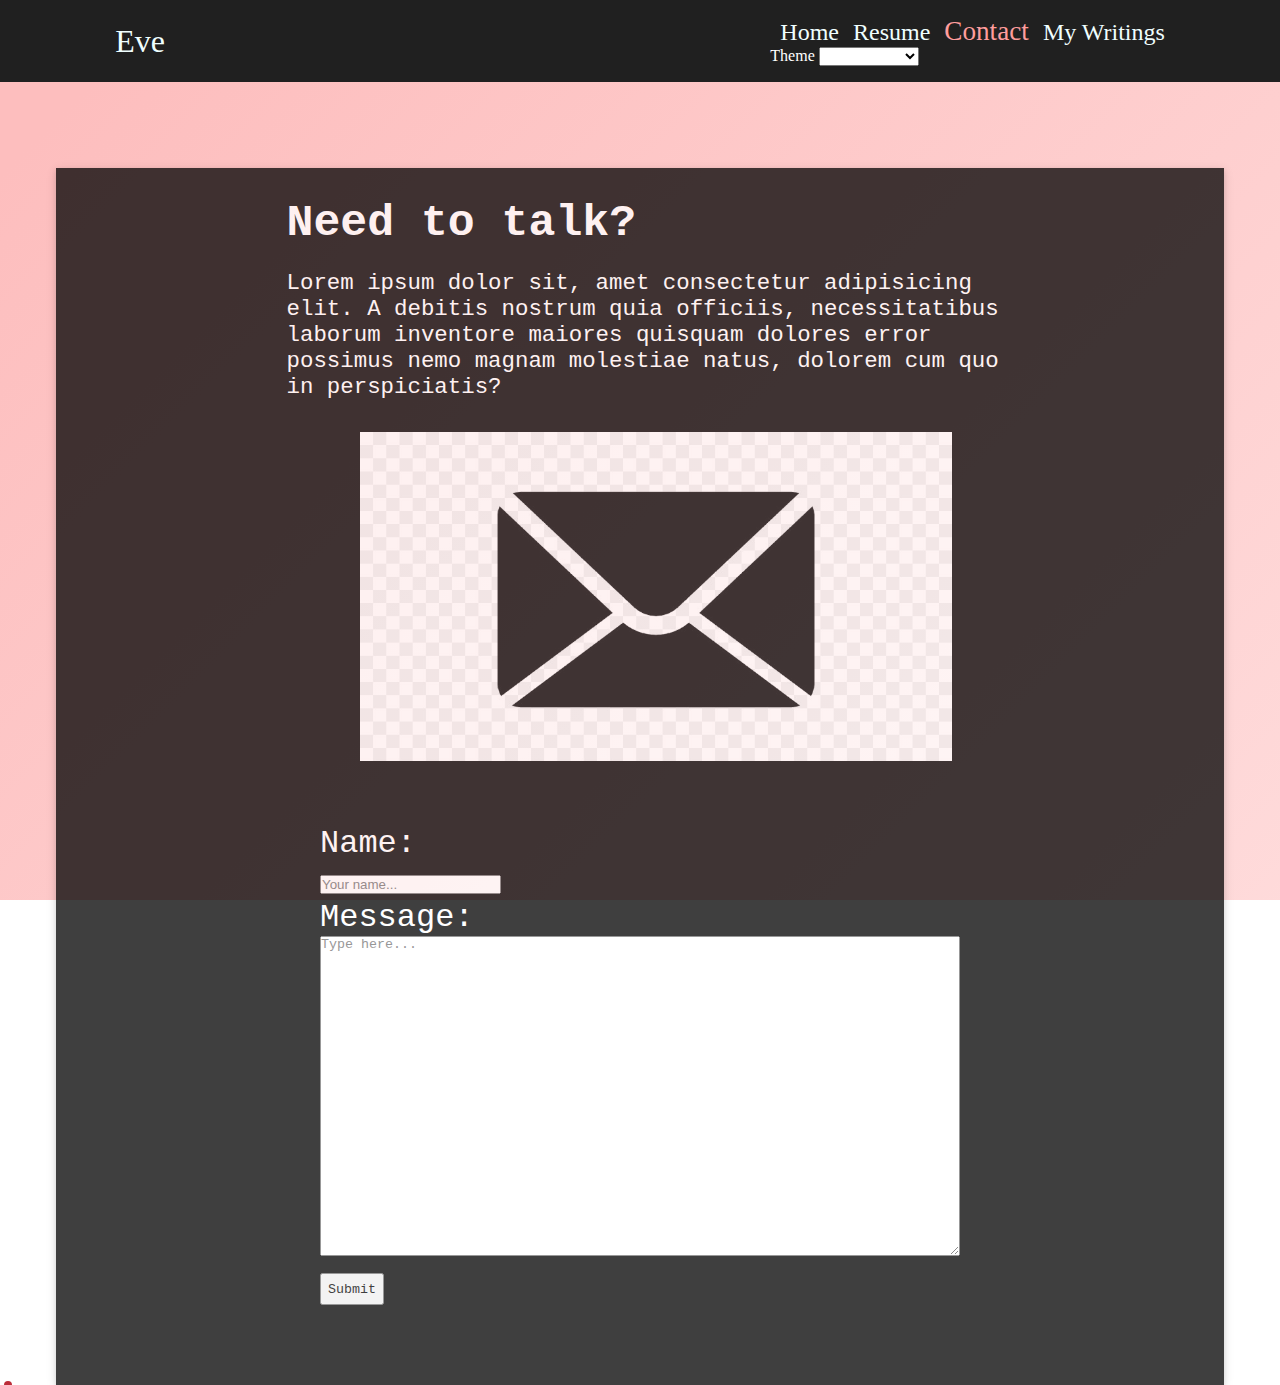
==== Contact.html @ 191490c1 "migrating files" ====
<!DOCTYPE html>
<html lang="en">
<head>
    <meta charset="UTF-8">
    <meta name="viewport" content="width=device-width, initial-scale=1.0">
    <meta name="description" content="Contact page for Eve Delgado's portfolio website. Here, you can send emails directly to her using the form.">
    <title>Contact Me</title>
    <link rel="stylesheet" href="styling/styles.css"">
    <link rel="stylesheet" href="styling/anims.css"">
    <link rel="stylesheet" href="styling/contact-styles.css"">
    <link rel="stylesheet" href="https://cdnjs.cloudflare.com/ajax/libs/font-awesome/4.7.0/css/font-awesome.min.css">
</head>
<body>
    <!-- 
        Contact Page layout:
        navbar
        left side of page will say: Want to contact me? and then go into how contacting me can help and how to contact (simpyl fill in the form on the right and I'll get an email)
        right side of page is a form (in its infancy), with a first name, email, and what they want to say. This will be sent to my email
        there will be a thank you for sending popup or page shift after the user sends the message so they know it went through.
    -->
    <header class="header">
        <a href="index.html"><span id="logo">Eve</span></a>
        <nav id="mytopnav" class="navbar">
          
            <a href="index.html">Home</a>
            <a href="Resume.html">Resume</a>
            <a href="Contact.html" class="active">Contact</a>
            <a href="Writings.html">My Writings</a>
            <form action="">
                <label for="theme" class="theme-label">Theme</label>
                  <select name="theme-name" id="theme-menu" onchange="set()">
                    <option value="default">Default</option>
                    <option value="dark">Dark</option>
                    <option value="deuteranopia" >deuteranopia</option>
                    <option value="grayscale">grayscale</option>
                  </select>
                
              </form>
            <a href="javascript:void(0);" class="icon" onclick="navbarFunction()">
                <i class="fa fa-bars"></i>
            </a>
          
        </nav>
    </header>
    <div class="contact-container ">
        <div class="contact-content slight-background">
            
            <div class="contact-text">
                <div>
                    <h1>Need to talk?</h1>
                    <p>Lorem ipsum dolor sit, amet consectetur adipisicing elit. A debitis nostrum quia officiis, necessitatibus laborum inventore maiores quisquam dolores error possimus nemo magnam molestiae natus, dolorem cum quo in perspiciatis?</p>
                </div>
                <img src="images\kisspng-computer-icons-email-icon-design.jpg" alt="Picture of mail">
                
            </div>

            <div class="contact-form">
                <form action="mailto:evelyn.mdd@outlook.com" method="post" enctype="text/plain">
                    <label for="fname">Name:</label>
                    <br>
                    
                    <input type="text" name="name" placeholder="Your name...">

                    <br>
                    <label for="message">Message:</label><br>
                    <textarea id="subject" name="subject" placeholder="Type here..."></textarea><br>
                    <input type="submit" value="Submit" id="submit-button">
                </form>
            </div>
        </div>
    </div>
    <script>
        var theme = document.getElementById('theme-menu');
        //get theme option selected
        var value = theme.value;
        // Get the root element
        var root = document.documentElement;
        // Get the computed styles of the root element
        var styles = window.getComputedStyle(root);
        //case switch to set theme color values on root
        localStorage.getItem('theme');
        theme.value = localStorage.getItem('theme');
        set();
        function set(){
            //set localstorage to keep variable through page
            
            console.log('Set ran. Set value:',theme.value);
                if (theme.value =='default'){
                //set main color
                console.log('theme value now on default is: ', theme.value)
                localStorage.setItem('theme', 'default');
                if (styles.getPropertyValue('--main-color') != '--pink-main'){
                    console.log('property value of main is pink so is true ');
                    document.documentElement.style.setProperty('--main-color', 'rgb(255, 157, 157)');
                    //set gradient colors to default values
                    document.documentElement.style.setProperty('--gradient-1', 'rgb(255, 220, 253)');
                    document.documentElement.style.setProperty('--gradient-2','rgb(236, 241, 250)');
                    document.documentElement.style.setProperty('--gradient-3', 'rgb(255, 227, 227)');
                    document.documentElement.style.setProperty('--gradient-4', 'rgb(253, 190, 190)');
                    document.documentElement.style.setProperty('--pink-main', 'rgb(255, 157, 157)');
                    document.documentElement.style.setProperty('--hover-color', 'rgb(255, 157, 157)');
                //set 
                }
                
                }if (theme.value =='dark'){
                localStorage.setItem('theme', 'dark');
                document.documentElement.style.setProperty('--main-color', 'rgb(255, 157, 157)');
                    if(styles.getPropertyValue('--main-color') != 'dark'){
                    document.documentElement.style.setProperty('--main-color', 'rgb(255, 157, 157)');
                    document.documentElement.style.setProperty('--pink-main', 'rgb(255, 157, 157)');
                    document.documentElement.style.setProperty('--hover-color', 'rgb(255, 157, 157)');
                    document.documentElement.style.setProperty('--gradient-1', 'rgb(0,0,0)');
                    document.documentElement.style.setProperty('--gradient-2', 'rgb(78,78,78)');
                    document.documentElement.style.setProperty('--gradient-3', 'rgb(180,180,180)');
                    document.documentElement.style.setProperty('--gradient-4', 'rgb(255,255,255)');
                    
                    }
                    
                }if (theme.value =='deuteranopia'){
                    localStorage.setItem('theme', 'deuteranopia');
                    if (styles.getPropertyValue('--main-color') != '--deuteranopia-main'){
                    document.documentElement.style.setProperty('--main-color', 'rgb(219,076,119)');
                    document.documentElement.style.setProperty('--pink-main', 'rgb(016,085,154)');
                    document.documentElement.style.setProperty('--hover-color', 'rgb(016,085,154)');
                    document.documentElement.style.setProperty('--gradient-1', 'rgb(016,085,154)');
                    document.documentElement.style.setProperty('--gradient-2', 'rgb(016,085,154)');
                    document.documentElement.style.setProperty('--gradient-3', 'rgb(99,158,158)');
                    document.documentElement.style.setProperty('--gradient-4', 'rgb(016,085,154)');
                    }
                
                }if (theme.value =='grayscale'){
                localStorage.setItem('theme', 'grayscale');
                if (styles.getPropertyValue('--main-color') != '--light-var'){
                    document.documentElement.style.setProperty('--main-color', 'rgb(150,150,150)');
                    document.documentElement.style.setProperty('--pink-main', 'rgb(200,200,200)');
                    document.documentElement.style.setProperty('--hover-color', 'rgb(0,0,0)');
                    
                    document.documentElement.style.setProperty('--gradient-1', 'rgb(0,0,0)');
                    document.documentElement.style.setProperty('--gradient-2', 'rgb(78,78,78)');
                    document.documentElement.style.setProperty('--gradient-3', 'rgb(180,180,180)');
                    document.documentElement.style.setProperty('--gradient-4', 'rgb(255,255,255)');
                }
                
                }
            }
    </script>
    <script src="Scripts/Scripts.js"></script>
    <script src="Scripts/jquery-3.7.1.min.js"></script>
    <script src="Scripts/gsap.min.js"></script>
    <script src="Scripts/paper-core.min.js"></script>
    <script src="Scripts/simplex-noise.min.js"></script>
    <script src="Scripts/jquery.serialcursor.js"></script>
    <script>
    $(document).ready(function(){
        // jquery.serialcursor initialisation
        $('#serialcursor').serialcursor();
        $(".contact-container").fadeOut(5);
        $(".contact-container").fadeIn(300);
    });
    </script>
</body>
</html>
---- styling/styles.css ----
* {
    margin-bottom: 0;
    padding: 0;
    box-sizing: border-box;
    text-decoration: none;
    
    scroll-behavior: smooth;

}
body {
    background-color: var(--bg-color);
}
:root {
    --bg-color: rgba(255, 255, 255, 0.582);
    --second-bg-color: rgb(32, 32, 32);
    --text-color: rgb(255, 255, 255);
    --hover-color: pink;
    --pink-main: rgb(255, 157, 157);
    --main-color: rgb(255, 157, 157);
    --gradient-1: rgb(255, 220, 253);
    --gradient-2: rgb(236, 241, 250);
    --gradient-3: rgb(255, 227, 227);
    --gradient-4: rgb(253, 190, 190);
    --dark_variable: black;
    --light-var: rgb(255, 255, 255);
    --deuteranopia-main: rgb(219,076,119);
    --deuteranopia-secondary: rgb(016,085,154);



}   
#page-container{
    height: 100%;

}
.header{
    position: fixed;
    top: 0;
    left: 0;
    
    padding: 1rem 9%;
    margin-bottom: 0rem;
    width: 100%;
    backdrop-filter: blur(10px);
    display: flex;
    justify-content: space-between;
    align-items: center;
    
    z-index: 2;
    background-color: var(--second-bg-color);
}

.landing-content{
    margin-top: 5rem;
    display: flex;
    justify-content:left;
    align-items:flex-start;
    flex-direction: column;
    padding-top: 5rem;
    padding-left: 10rem;
    padding-right:10rem;
    position: relative;
    z-index: 2;
}
#intro-text{
    font-size: 5rem;
    padding-right: 10px;
}
.pink{
    color: var(--main-color);
}
#logo {
    font-size: 2rem;
    color: azure;
    position: relative;
    bottom:0;
}
/* footer {
    position: absolute;
    bottom: 0;
    width: 100%;
    left: 0;
    margin-top: 1rem;
    display: flex;
    color: var(--light_var);
    background-color: var(--second-bg-color);
}
footer a{
    color:inherit; 
} */
    
/*Theme text color*/

.theme-label {
    color: white;
}
nav a{
    font-size: 1.5rem;
    padding-left: 10px;
    color: azure;
}
.active{
    color: var(--pink-main);
    font-size: 1.7rem;
}
.active:hover, nav a:hover {
    color: var(--hover-color);
}

.contact-content {
    margin-top: 10rem;
}
#logo:hover {
    color: var(--main-color);
}
.interest-text{
    font-size: 200%;
}
.social-links{
    position: relative;
    z-index: 2;
    font-size: 2rem;
    color: var(--dark_variable);
    display: flex;
    justify-content: center;
    align-items: center;
    flex-direction: row;
    padding-top: 40px;
    width: 10%vh;
    font-family: 'Courier New', Courier, monospace;
    font-style: normal;
    
}
.social-links a{
    padding-left: 10px;
    color: var(--second-bg-color);
}
.social-links a:hover{
    color: var(--main-color);
}
.project-container{
    display: flex;
    justify-content: center;
    position: relative;
    font-size: 1.5em;
    font-family: 'Courier New', Courier, monospace;

    
}
.project-container button:hover{
    background-color: var(--main-color);
}
#about-section {
    height: 2rem;
    width: 4rem;
    background-color: var(--light_var);
    
}
/*kitten draggable and link to contact*/
.kitty a{
    
    height: 15rem;
    display: flex;
    justify-content: end;
    align-items: end;
    flex-direction: row-reverse;
    

}
#draggable-cat {
    width: 15%;
    height: 100%;
    padding-right: 5%;
    z-index: 2;
    
}



/* Hide the link that should open and close the navbar on small screens */
.navbar .icon {
    display: none;
  }
 /* When the screen is less than 600 pixels wide, hide all links, except for the first one ("Home"). Show the link that contains should open and close the navbar (.icon) 
    also, make cat a little bigger!*/
 @media screen and (max-width: 600px) {
    .navbar a:not(:first-child) {display: none;}
    .navbar a.icon {
      float: right;
      display: block;
    }
    #draggable-cat{
        width: 22%;
    }
  }
  
  /* The "responsive" class is added to the navbar with JavaScript when the user clicks on the icon. This class makes the navbar look good on small screens (display the links vertically instead of horizontally) */
  @media screen and (max-width: 600px) {
    .navbar.responsive {position: relative;}
    .navbar.responsive a.icon {
      position: absolute;
      right: 0;
      top: 0;
    }
    .navbar.responsive a {
      float: none;
      display: block;
      text-align: left;
    }
  } 

.about-me {
    width: 30rem;
    height: 15rem;
    background-color: var(--second-bg-color);
    border: 2px solid var(--dark_variable);
    outline: 2px;
    background-color: rgb(255, 163, 163);
    
  }
  /*Begin serial cursor css declarations*/

/* JavaScript: serialcursor */
#serialcursor{pointer-events:none;}
#serialcursor-inner{position:fixed;z-index:13;width:80px;height:80px;margin:-40px 0 0 -40px;opacity:0.2;transition:opacity 900ms;}
#serialcursor-pointer{position:fixed;z-index:13;height:8px;width:8px;transform:translate(-50%, -50%);background-color:#bc2d39;border-radius:100%;transition:200ms;}
#serialcursor.on-mousemove #serialcursor-inner{opacity:.6;}
#serialcursor.is-click #serialcursor-inner{opacity:1;}
#serialcursor.is-click #serialcursor-pointer{transform:translate(-50%, -50%) scale(0.75);}
#serialcursor-pointer-grab{opacity:0;transition:opacity 400ms;}
#serialcursor-pointer-grab .sub-icon{position:absolute;top:-2px;width:6px;height:14px;fill:#bc2d39;transition:400ms;}
#serialcursor-pointer-grab .sub-icon.is-left{left:-5px;}
#serialcursor-pointer-grab .sub-icon.is-right{right:-5px;}
#serialcursor.is-grab #serialcursor-pointer-grab{opacity:1;}
#serialcursor.is-grab #serialcursor-pointer-grab .sub-icon{fill:#fff;}
#serialcursor.is-grab #serialcursor-pointer-grab .sub-icon.is-left{left:-16px;}
#serialcursor.is-grab #serialcursor-pointer-grab .sub-icon.is-right{right:-16px;}
[data-serialcursor-state='grab']{cursor:grab;}
---- styling/anims.css ----
.wrapper {
    height: 50%;
    width: 100%;
    position: absolute;
    z-index: 1;
  }
  
  .wrapper div {
    height: 50px;
    width: 50px;
    border: 0.2px solid rgba(196, 125, 125, 0.7);
    border-radius: 50px;
    position: absolute;
    z-index: 1;
    top: 20%;
    left: 10%;
    animation: 2s linear infinite;
  }
  div .dot {
    height: 2px;
    width: 2px;
    border-radius: 10px;
    background: rgba(250, 162, 162, 0.5);
    position: absolute;
    z-index: 1;
    top: 20%;
    right: 20%;
  }
  .wrapper div:nth-child(1) {
    top: 20%;
    left: 20%;
    animation: animate 4s linear infinite;
  }
  .wrapper div:nth-child(2) {
    top: 60%;
    left: 80%;
    animation: animate 5s linear infinite;
  }
  .wrapper div:nth-child(3) {
    top: 40%;
    left: 40%;
    animation: animate 3s linear infinite;
  }
  .wrapper div:nth-child(4) {
    top: 66%;
    left: 30%;
    animation: animate 5s linear infinite;
  }
  .wrapper div:nth-child(5) {
    top: 90%;
    left: 10%;
    animation: animate 9s linear infinite;
  }
  .wrapper div:nth-child(6) {
    top: 30%;
    left: 60%;
    animation: animate 5s linear infinite;
  }
  .wrapper div:nth-child(7) {
    top: 70%;
    left: 20%;
    animation: animate 8s linear infinite;
  }
  .wrapper div:nth-child(8) {
    top: 75%;
    left: 60%;
    animation: animate 10s linear infinite;
  }
  .wrapper div:nth-child(9) {
    top: 50%;
    left: 50%;
    animation: animate 6s linear infinite;
  }
  .wrapper div:nth-child(10) {
    top: 45%;
    left: 20%;
    animation: animate 10s linear infinite;
  }
  .wrapper div:nth-child(11) {
    top: 10%;
    left: 90%;
    animation: animate 9s linear infinite;
  }
  .wrapper div:nth-child(12) {
    top: 20%;
    left: 70%;
    animation: animate 7s linear infinite;
  }
  
  @keyframes animate {
    0% {
      transform: scale(0) translateY(0) rotate(70deg);
    }
    100% {
      transform: scale(1.3) translateY(-100px) rotate(360deg);
    }
  }
  :root {
    --bg-color: rgba(255, 255, 255, 0.582);
    --second-bg-color: rgb(32, 32, 32);
    --text-color: white;
    --main-color: rgb(255, 157, 157);
    --gradient-1: rgb(255, 220, 253);
    --gradient-2: rgb(236, 241, 250);
    --gradient-3: rgb(255, 227, 227);
    --gradient-4: rgb(253, 190, 190);
    --dark_variable: black;
    --light-var: rgb(255, 255, 255);
    --my-gradient: linear-gradient(315deg, var(--gradient-2) 38%, var(--gradient-3) 68%, var(--gradient-4) 98%);
}
body{
  overflow: auto;
    background: var(--my-gradient);
    animation: gradient 15s ease infinite;
    background-size: 400% 400%;
    background-attachment: fixed;
}
@keyframes gradient {
    0% {
        background-position: 0% 0%;
    }
    50% {
        background-position: 100% 100%;
    }
    100% {
        background-position: 0% 0%;
    }
}
.glow {
    animation: 6s slide-up;
    -webkit-animation: glow 2.5s ease-in-out infinite alternate;
    -moz-animation: glow 2.5s ease-in-out infinite alternate;
    animation: glow 2.5s ease-in-out infinite alternate;
    height:200px;
    text-shadow: 0 0 5px var(--dark_variable);
    
    
    
}
@keyframes glow{
    from {
        margin-top: 100%;
        height: 300%; 
        text-shadow: 0 0 10px #ff6c6c, 0 0 5px var(--dark_variable), 0 0 7px var(--dark_variable), 0 0 6px var(--dark_variable), 0 0 5px #110f10, 0 0 5px #ffc2e0, 0 0 10px #2b1821;
    }
    
}
---- styling/contact-styles.css ----
.contact-container{
    display: flex;
    justify-content: center;
    align-items: center;
    padding-left: 1rem;
    padding-right: 1rem;
    color: white;
    font-family: 'Courier New', Courier, monospace;
    
}
.contact-content {
    display: flex;
    overflow: visible;
    justify-content: center;
    align-items: center;
    flex-direction: row;
    margin-left: 2rem;
    margin-right: 2rem;
    padding-bottom: 5rem;
    font-size: 1.4rem;
    box-shadow:0 2px 5px 0 rgba(0,0,0,0.16),0 2px 10px 0 rgba(0,0,0,0.12);
    width: 100%;
}

.contact-text {
    width: 66%;
    padding-left: 2rem;
    margin-right: 3rem;
    display: flex;
    justify-content: center;
    flex-direction: column;
    align-items: center;
   
}
.contact-content img {
    width: 80%;
    padding-top: 2rem;
}
.contact-form {
    font-size: 2rem;
    width: 100%;
    display: flex;
    justify-content: center;
    align-items: center;
    flex-direction: column;
    padding-top: 4rem;
}
textarea{
    height: 20rem;
    width: 50vw;
}
#submit-button{
    color: black;
    font-family:'Courier New', Courier, monospace;
    width: 4rem;
    height: 2rem;
}
.slight-background{
    opacity: 75%;
    background-color: rgb(0, 0, 0);
    position: relative;
    z-index: 0;
    text-decoration: solid;
}

@media only screen and (max-width: 1600px) {
    .contact-text {
        margin-right: 2rem;
        margin-left: 2rem;
    }
    .contact-content {
        display: flex;
        flex-direction: column;
        align-items: center;

    }
}
@media only screen and (max-width: 500px){
    .contact-text{
        font-size: 1rem;
        
    }
}
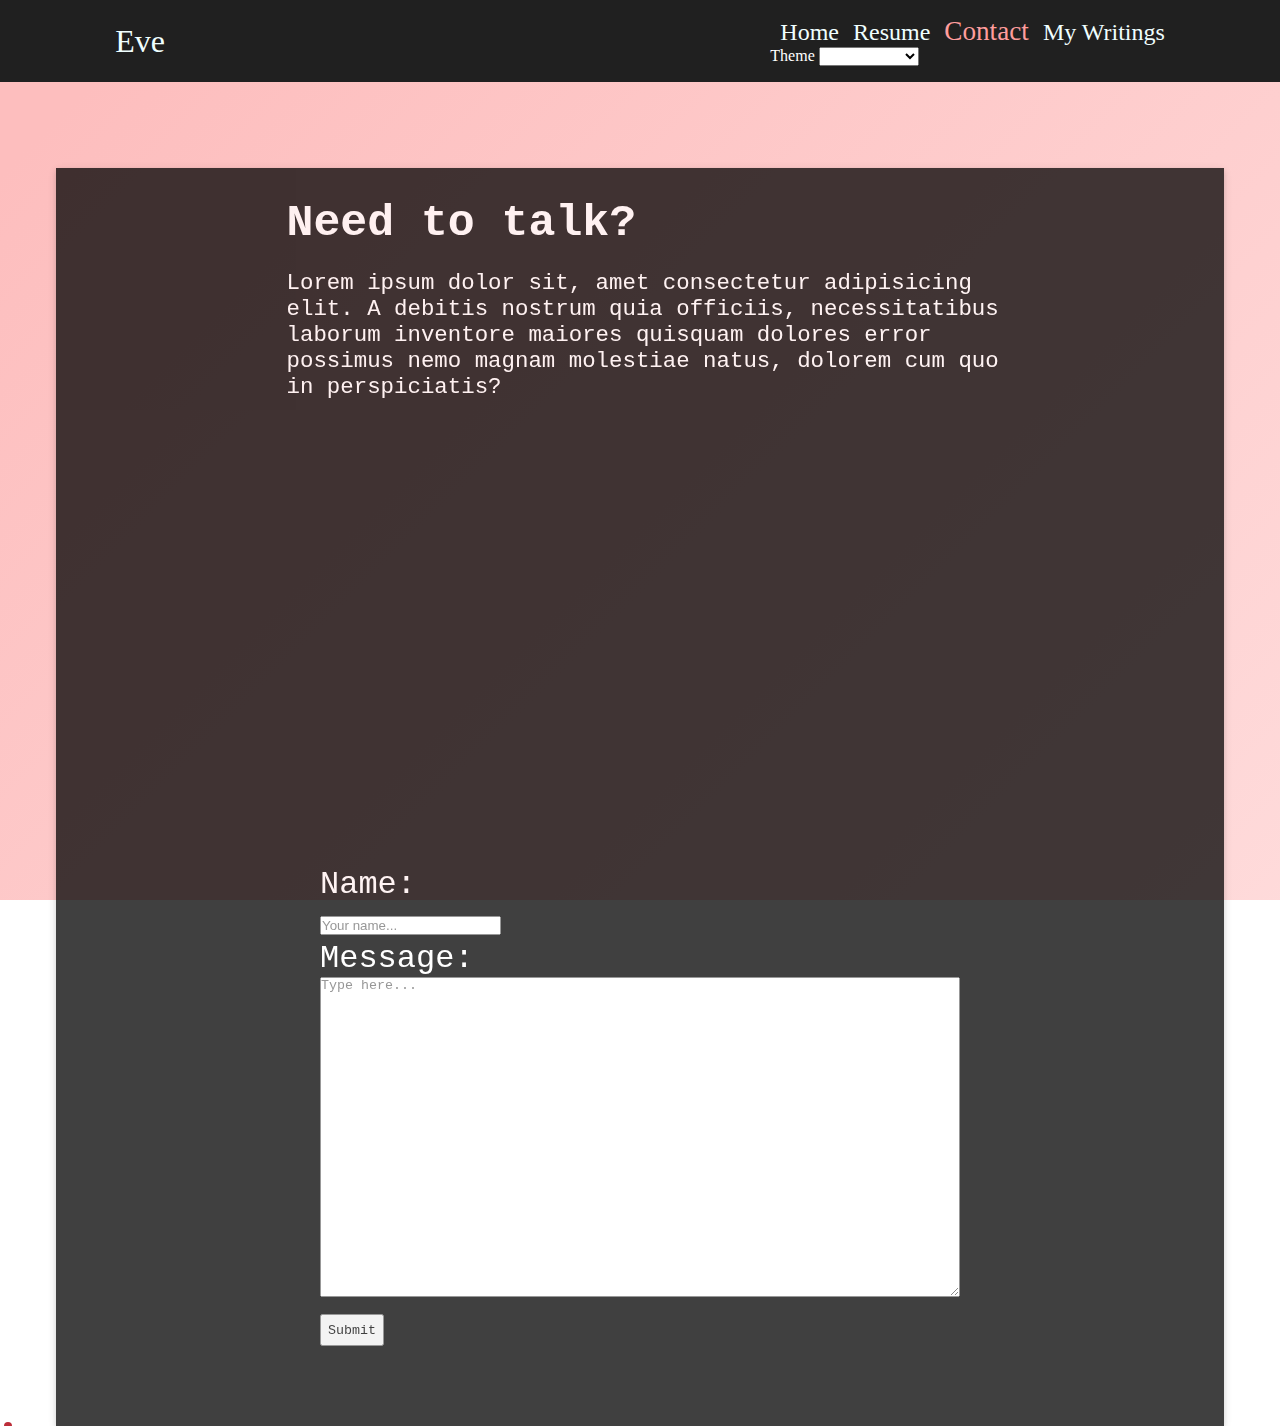
==== commit 61191b37: "added google maps api into contact" ====
--- a/Contact.html
+++ b/Contact.html
@@ -50,7 +50,9 @@
                     <h1>Need to talk?</h1>
                     <p>Lorem ipsum dolor sit, amet consectetur adipisicing elit. A debitis nostrum quia officiis, necessitatibus laborum inventore maiores quisquam dolores error possimus nemo magnam molestiae natus, dolorem cum quo in perspiciatis?</p>
                 </div>
-                <img src="images\kisspng-computer-icons-email-icon-design.jpg" alt="Picture of mail">
+                <div class="google-map">
+                    <iframe src="https://www.google.com/maps/embed?pb=!1m18!1m12!1m3!1d185382.77690166273!2d-79.6243815!3d43.44794644999999!2m3!1f0!2f0!3f0!3m2!1i1024!2i768!4f13.1!3m3!1m2!1s0x882b5b8b8f729979%3A0x5037b28c7231bd0!2sOakville%2C%20ON!5e0!3m2!1sen!2sca!4v1714073901179!5m2!1sen!2sca" width="600" height="450" style="border:0;" allowfullscreen="" loading="lazy" referrerpolicy="no-referrer-when-downgrade"></iframe>
+                </div>
                 
             </div>
 
--- a/styling/contact-styles.css
+++ b/styling/contact-styles.css
@@ -80,4 +80,19 @@
         font-size: 1rem;
         
     }
+}
+
+.google-map {
+    padding-bottom: 50%;
+    position: relative;
+    width: 100%;
+    margin-top: 2rem;
+}
+
+.google-map iframe {
+    height: 100%;
+    width: 100%;
+    left: 0;
+    top: 0;
+    position: absolute;
 }